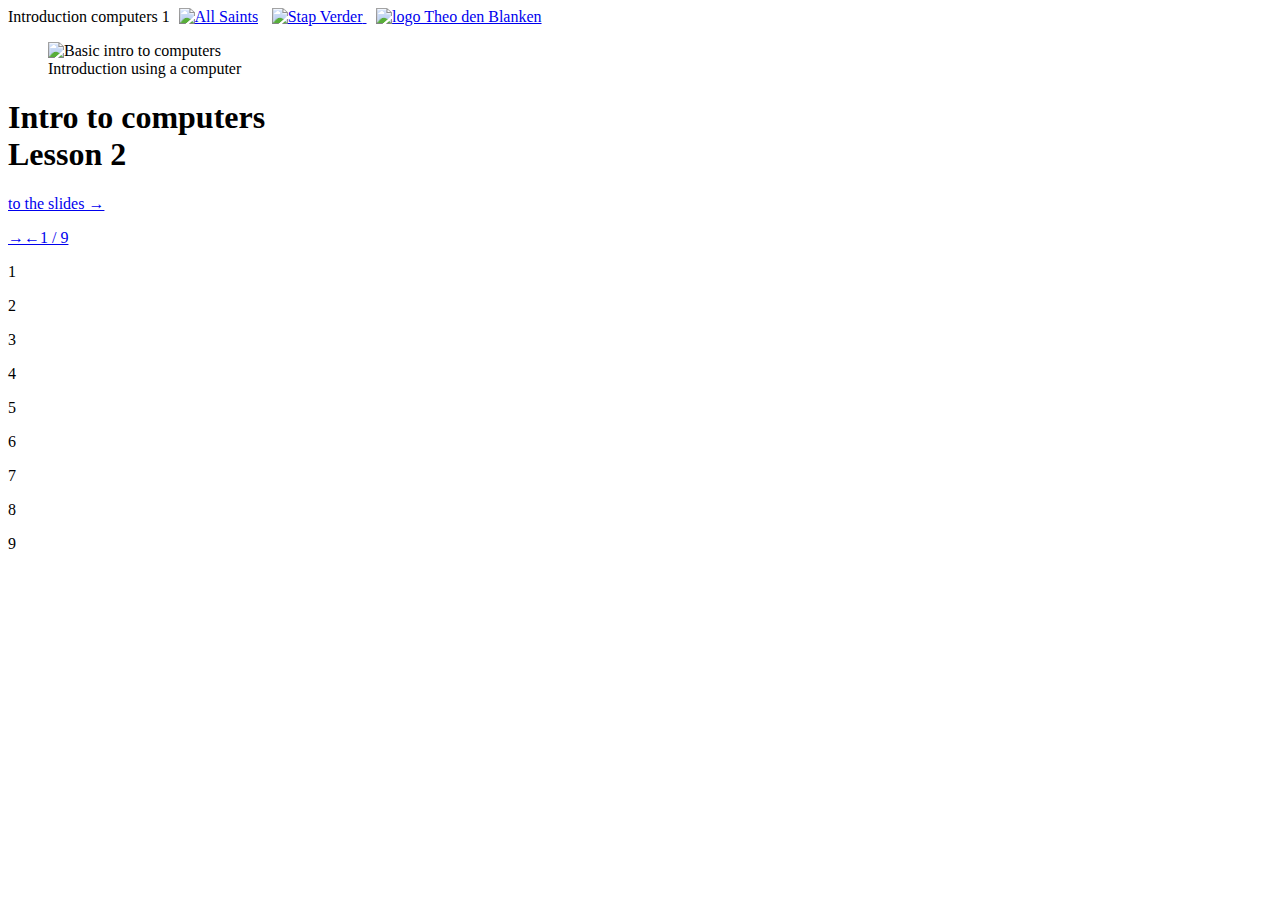
==== introLes2.html @ 91ce6874 "mijn gmailadres toegevoegd" ====
<!DOCTYPE html>
<html lang="ne">

<head>
    <meta charset="UTF-8">
    <meta name="viewport" content="width=device-width, initial-scale=1.0">
    <title>Intro computers | lesson 2</title>
    <link rel="stylesheet" href="css/webslides.css">
    <style>
        nav .alignright a {
            padding: 0 .3em;
        }
    </style>
    <script crossorigin="anonymous" src="https://kit.fontawesome.com/1a91c75a80.js"></script>
    
</head>

<body>
    <header role="banner">
        <nav role="navigation">
            <span>Introduction computers 1</span>
            <span class="alignright">
                <a href="#slide=2"><img src="img/logoAllSaints.svg" alt="All Saints"></a>
                <a href="lessons.html">
                    <img src="https://static.wixstatic.com/media/080b3f_142352bbaea04eedad21686c789feaec~mv2.png/v1/crop/x_0,y_2,w_765,h_681/fill/w_332,h_296,al_c,q_85,usm_0.66_1.00_0.01/stapverderlogo.webp"
                            alt="Stap Verder">
                </a>
                <a href="#slide=5"><img src="https://blanken5.home.xs4all.nl/afb/logotheo.jpg" alt="logo Theo den Blanken"></a>
            </span>
        </nav>
    </header>

    <main role="main">
        <article id="webslides" class="horizontal">
            <!-- dia 1  -->
            <section class="slide current">

                <div class="wrap">
                    <div class="card-50 bg-white">
                        <figure>
                            <img src="https://images.pexels.com/photos/2047905/pexels-photo-2047905.jpeg"
                            alt="Basic intro to computers" >
                            <figcaption>Introduction using a computer</figcaption>
                        </figure>
                        <div class="flex-content">
                            <h1>Intro to computers <br>Lesson 2</h1>
                            
                            <p>
                                <a href="#slide=2" class="button zoomIn">
                                    to the slides &rarr;
                                </a>
                            </p>
                        </div>
                    </div>                    
                </div>
                <!-- einde van wrap  -->
            </section>

            <!-- dia 2 inhoudsopgave  -->
            <section>
                <div class="fullscreen">
                        
                        <div class="card-70">

                            <div class="column">
                                <h2 class="aligncenter"><strong>Contents lesson 2</strong></h2>
                                <ul class="description">
                                    <li><a href="#slide=3">Left-overs lesson 1</a></li>
                                    <li><a href="#slide=4">Creating an extra account on your system</a></li>
                                    <li><a href="#slide=5">Language settings</a></li>
                                    <li><a href="#slide=6">Gmail</a></li>
                                    <li><a href="#slide=8">Copy & paste</a></li>
                                                                            
                                </ul>
                            </div>
                            
                            <div class="column fadeInUp">
                                <img src="https://upload.wikimedia.org/wikipedia/commons/thumb/7/7e/Gmail_icon_%282020%29.svg/1200px-Gmail_icon_%282020%29.svg.png" alt="Gmail" >
                                
                            </div>
                        </div>
                </div>
            </section>

            <!-- dia 3 left-overs lesson 1  -->
            
            <section class="fullscreen bg-apple">
                <span class="background dark" style="background-image:url('https://www.washingtonpost.com/resizer/rduyJyxnQahs6-CwLkvPaM4oCx0=/1484x0/arc-anglerfish-washpost-prod-washpost.s3.amazonaws.com/public/6FVR77O5VE5THDHUVRMFLPIZ5Q.jpg')"></span>
                <div class="wrap size-50">
                    <h2> 
                        <strong>Left-overs for lesson 1</strong> </h2>
                        <ul class="flexblock reasons fadeInUp">
                            <li>Navigating in these slides <em>also with arrowkeys &#8592; and →</em></li>
                            <li><a href="https://docs.google.com/forms/d/e/1FAIpQLSeSLPPG4ZOIUwbUyTpZSmfxaGPe13k0709VgkLVBE-BefbesA/viewform">Feedback form click here &#9754;</a></li>
                            <li>Create bookmark / favourite</li>
                            <li>Text processing</li>
                            <li>Finding your files</li>
                        </ul>
                </div>
            </section>

            <!-- Dia 4 creating extra account  -->
            <section class="fullscreen bg-apple">
                <ul class="flexblock gallery">
                    <li><a href="#"><figure><img src="img/accountMaken/1SettingsAccounts.png" alt="account maken"></figure><figcaption>1. Go to Settings → Accounts</figcaption></a></li>
                    <li><a href="#"><figure><img src="img/accountMaken/2familyOtherUsers.png" alt="family & others"></figure><figcaption>2. Choose Family and others</figcaption></a></li>
                    <li><a href="#"><figure><img src="img/accountMaken/3noMicrosftaccount.png" alt="Choose Add a user without a Microsoft account"></figure><figcaption>3.Choose Add a user without a Microsoft account</figcaption></a></li>                
                </ul>
                <ul class="flexblock gallery">
                    <li><a href="#"><figure><img src="img/accountMaken/4noSign-inInfo.png" alt="No sign-in information"></figure><figcaption>4. Choose: I don't have this persons's sign-in information</figcaption></a></li>
                    <li><a href="#"><figure><img src="img/accountMaken/5accountname.png" alt="fill in username"></figure><figcaption>5. Fill in username (and eventually password)</figcaption></a></li>
                    <li><a href="#"><figure><img src="img/accountMaken/6accountIsMade.png" alt="account is made"></figure><figcaption>Account has been made</figcaption></a></li>                
                </ul>
            </section>
            
            <!-- dia 5 language settings  -->
            <section class="bg-apple">
                <div class="wrap size-70">
                    <h2><strong>Language settings</strong></h2>
                    <div class="embed">
                        <iframe src="https://www.youtube.com/embed/Y7TXhTp4ENw">
                        </iframe>
                    </div>                
                    
                </div>
            </section>
            <!-- dia 6 language settings  -->
            <section class="bg-apple">
                <div class="wrap size-70">
                    <h2><strong>Keybord language settings</strong></h2>
                    <div class="embed">
                        <iframe src="https://www.youtube.com/embed/DCYz5Fidzag">
                        </iframe>
                    </div>                
                    
                </div>
            </section>

            <!-- dia 7 gmail account aanmaken https://youtu.be/mNPOsF5RduM -->

            <section class="bg-apple">
                <div class="wrap size-70">
                    <h2><strong>Create a gmail account</strong></h2>
                    <p>and sent an email to theodblanken@gmail.com</p>
                    <div class="embed">
                        <iframe src="https://www.youtube.com/embed/mNPOsF5RduM">
                        </iframe>
                    </div>                
                </div>
            </section>

            <!-- dia 8 excersize copy & paste  -->
            <section class="bg-apple">
                <div class="wrap size-50">
                    <h2><strong>Excersize</strong> copy and paste</h2>
                    <ul class="flexblock reasons">
                        <li>
                            Go to  <a href="lesRecepten.html" target="_blank">recepten.html</a> and choose a recipe you like.
                        </li>
                        <li>Copy and paste the ingredients, picture and desciption and paste them in a new MS Word-document.</li>
                        <li>Save the new document: Bestand -> Opslaan</li>
                        <li>Do this again, but now use <strong>Kladblok</strong></li>
                        <li>What is the difference??</li>
                        <li>Try to make create each recipe on a new page in Word</li>
                    </ul>
                </div>
            </section>

            <!-- laatste dia: credits  -->
        <section class="slide-bottom">
            <div class="wrap zoomIn">
                <div class="content-right">
                    <h3>Credits</h3>
                    <p>This presentation is made with use of:</p>
                    <ol class="flexblock reasons">
                        <li>
                            <a href="https://github.com/webslides/WebSlides">WebSlides</a>
                        </li>
                        <li>
                            <a href="https://www.youtube.com/watch?v=uE1m21Umn0s&list=LLrGLVN889769Dfa1kzliUxQ&index=3&t=0s">Video tutorial Web Slides Brad Traversy</a>
                        </li>
                        <li>
                            <a href="https://webslides.tv/demos/classes#slide=2">documentation WebSlides</a>
                        </li>
                    </ol>
                </div> 
            </div>  <!-- einde van de wrap die heb je nodig om de inhoud rechtsonder te plaatsen -->
        </section>
            

        </article>
    </main>

    <script src="js/webslides.min.js"></script>
    <script>
        window.ws = new WebSlides();
    </script>
</body>

</html>
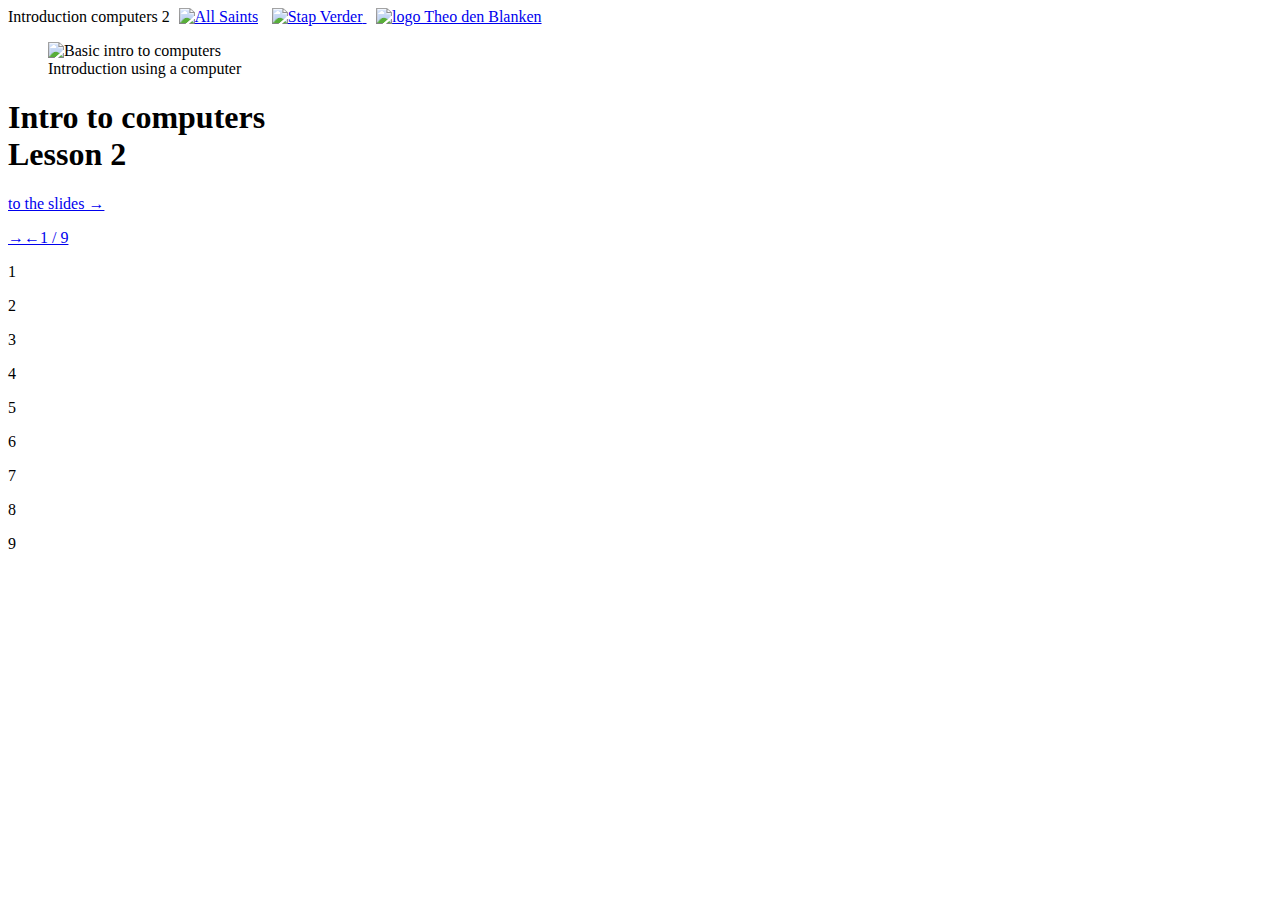
==== commit 8d77de1a: "Les 3 toegevoegd" ====
--- a/introLes2.html
+++ b/introLes2.html
@@ -11,6 +11,15 @@
         nav .alignright a {
             padding: 0 .3em;
         }
+        .toets {
+            color: black;
+            background-color: rgb(232, 233, 233);
+            font-size: .8em;
+            display: inline-block;
+            padding: .1em 1em;  
+            border-radius: .2em;
+            font-weight: 800;
+        }
     </style>
     <script crossorigin="anonymous" src="https://kit.fontawesome.com/1a91c75a80.js"></script>
     
@@ -19,7 +28,7 @@
 <body>
     <header role="banner">
         <nav role="navigation">
-            <span>Introduction computers 1</span>
+            <span>Introduction computers 2</span>
             <span class="alignright">
                 <a href="#slide=2"><img src="img/logoAllSaints.svg" alt="All Saints"></a>
                 <a href="lessons.html">
@@ -69,7 +78,7 @@
                                     <li><a href="#slide=3">Left-overs lesson 1</a></li>
                                     <li><a href="#slide=4">Creating an extra account on your system</a></li>
                                     <li><a href="#slide=5">Language settings</a></li>
-                                    <li><a href="#slide=6">Gmail</a></li>
+                                    <li><a href="#slide=7">Gmail</a></li>
                                     <li><a href="#slide=8">Copy & paste</a></li>
                                                                             
                                 </ul>
@@ -100,6 +109,8 @@
                 </div>
             </section>
 
+            
+
             <!-- Dia 4 creating extra account  -->
             <section class="fullscreen bg-apple">
                 <ul class="flexblock gallery">
